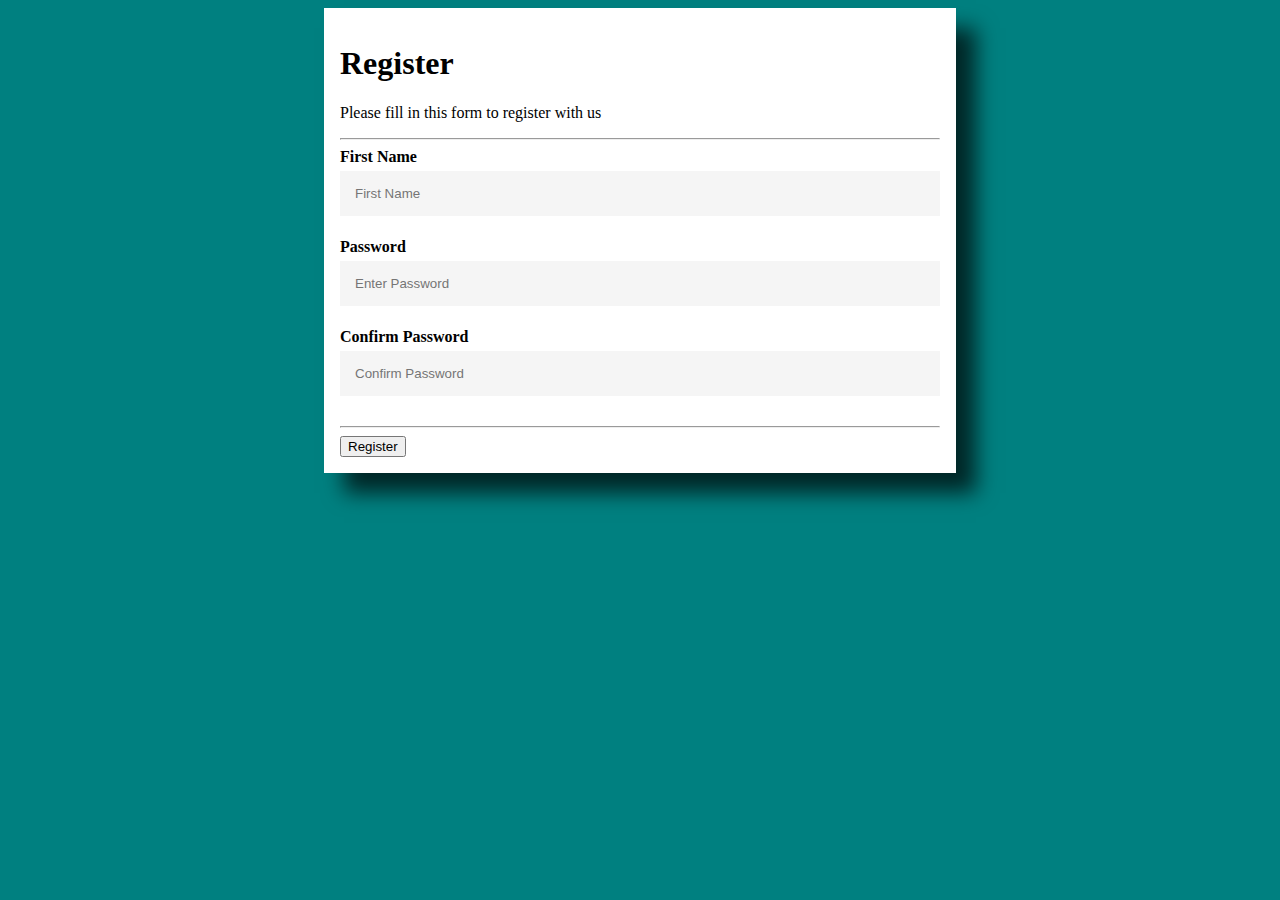
==== Registration/index.html @ 8350ed3a "i tried my best" ====
<!DOCTYPE html>
<html lang="en">
<head>
    <meta charset="UTF-8">
    <meta name="viewport" content="width=device-width, initial-scale=1.0">
    <title>Registration Form</title>
    <link rel="stylesheet" href="app.css" type="text/css"/>
</head>
<body>
    <form action="">
        <div class="container">
        <h1>Register</h1>
        <p>Please fill in this form to register with us</p>
        <hr/>

        <label for="fn"><b>First Name</b></label>
        <input type="text" placeholder="First Name" name="fn" id="fn" required/>

        <label for="psw"><b>Password</b></label>
        <input type="password" placeholder="Enter Password" name="psw" id="psw" required/>

        <label for="cpsw"><b>Confirm Password</b></label>
        <input type="password" placeholder="Confirm Password" name="cpsw" id="cpsw" required/>

        <hr/>
        <button type="submit">Register</button>
    </form>
</div>
</body>
</html>
---- Registration/app.css ----
body { 
    background-color: teal;
}
* {
    box-sizing: border-box;
}
.container {
    margin: auto;
    width: 50%;
    padding: 16px;
    background-color: white;
    box-shadow: 20px 20px 20px 0px rgba(0, 0, 0, 0.7);

}
input[type='text'],
input[type='password'] {

    width: 100%;
    padding: 15px;
    margin: 5px 0 22px 0;
    display: inline-block;
    border: none;
    background: whitesmoke;
}
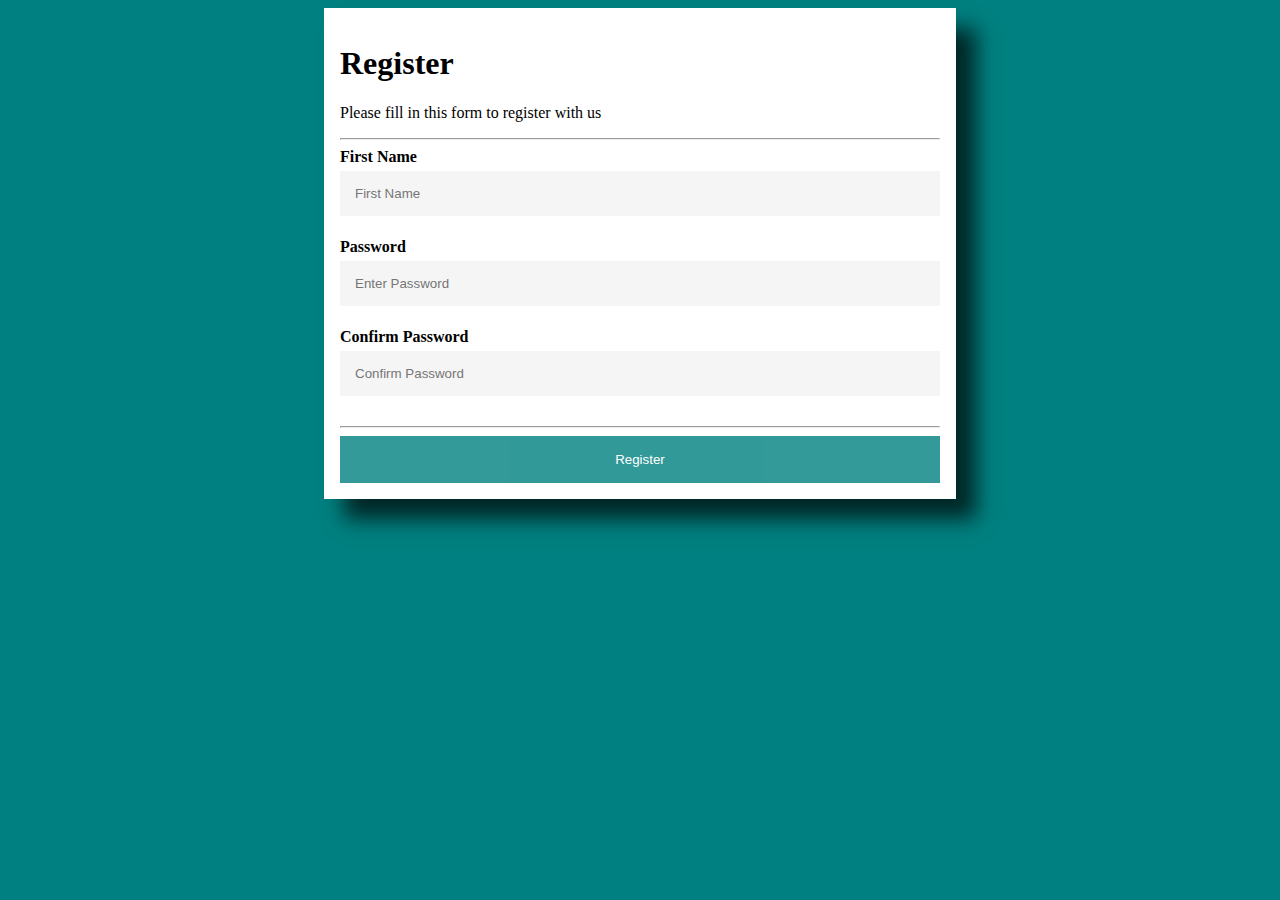
==== commit c13afab9: "i did it" ====
--- a/Registration/index.html
+++ b/Registration/index.html
@@ -23,7 +23,7 @@
         <input type="password" placeholder="Confirm Password" name="cpsw" id="cpsw" required/>
 
         <hr/>
-        <button type="submit">Register</button>
+        <button class="registerbtn" type="submit">Register</button>
     </form>
 </div>
 </body>
--- a/Registration/app.css
+++ b/Registration/app.css
@@ -21,4 +21,22 @@
     display: inline-block;
     border: none;
     background: whitesmoke;
-}+}
+input[type='text'] :focus,
+input[type='password'] :focus {
+    background-color: #ddd;
+    outline: none;
+}
+.registerbtn {
+    background-color: teal;
+    color: white;
+    padding: 16px;
+    border: none;
+    cursor: pointer;
+    width: 100%;
+    margin: auto;
+    opacity: 0.8;
+}
+.registerbtn:hover {
+    opacity: 1;
+}
